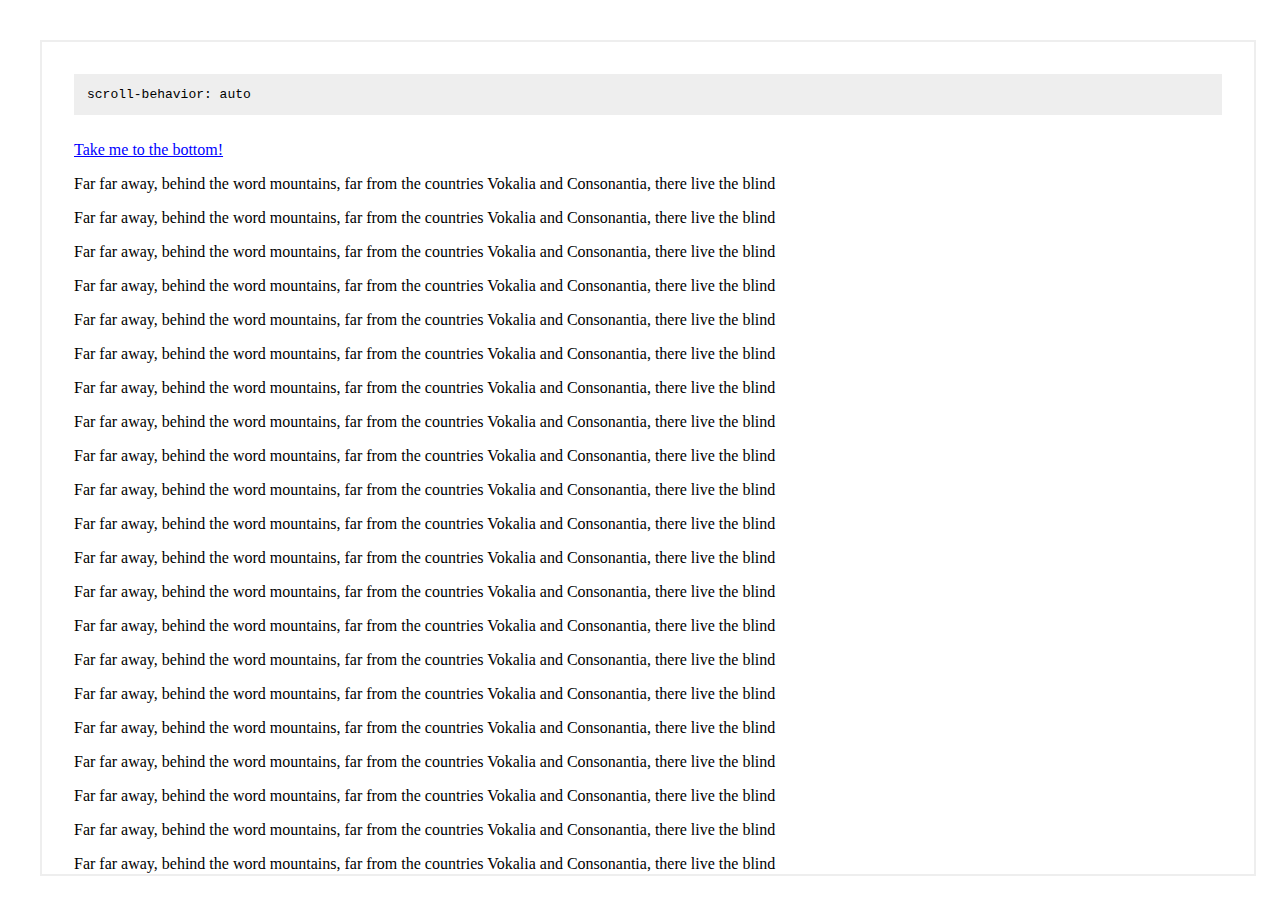
==== aa.html @ b206455e "update" ====
<!DOCTYPE html>
<html lang="en">

<head>
    <meta charset="UTF-8">
    <meta name="viewport" content="width=device-width, initial-scale=1.0">
    <meta http-equiv="X-UA-Compatible" content="ie=edge">
    <title>Document</title>
    <style>
        body {
            padding: 2em;
            box-sizing: border-box;
            display: grid;
            width: 100%;
            height: 100%;
        }

        div {
            overflow: auto;
            border: 2px solid #eee;
            padding: 0 2em 2em 2em;
            background: #fff;
        }

        .rough {
            scroll-behavior: smooth;
        }

        a {
            color: blue !important;
        }

        a[name] {
            display: block;
            padding-top: 2em;
        }

        pre {
            background: #eee;
            padding: 1em;
            margin-top: 0;
            margin-bottom: 2em;
        }

        html,
        body {
            height: 100%;
        }
    </style>
</head>

<body>
    <div class="rough">

        <a name="rough-top"></a>

        <pre><code>scroll-behavior: auto</code></pre>

        <p><a href="#rough-bottom">Take me to the bottom!</a>
        </p>

        <p>Far far away, behind the word mountains, far from the countries Vokalia and Consonantia, there live the blind
            <p>Far far away, behind the word mountains, far from the countries Vokalia and Consonantia, there live the
                blind
                <p>Far far away, behind the word mountains, far from the countries Vokalia and Consonantia, there live
                    the blind
                    <p>Far far away, behind the word mountains, far from the countries Vokalia and Consonantia, there
                        live the blind
                        <p>Far far away, behind the word mountains, far from the countries Vokalia and Consonantia,
                            there live the blind
                            <p>Far far away, behind the word mountains, far from the countries Vokalia and Consonantia,
                                there live the blind
                                <p>Far far away, behind the word mountains, far from the countries Vokalia and
                                    Consonantia, there live the blind
                                    <p>Far far away, behind the word mountains, far from the countries Vokalia and
                                        Consonantia, there live the blind
                                        <p>Far far away, behind the word mountains, far from the countries Vokalia and
                                            Consonantia, there live the blind
                                            <p>Far far away, behind the word mountains, far from the countries Vokalia
                                                and Consonantia, there live the blind
                                                <p>Far far away, behind the word mountains, far from the countries
                                                    Vokalia and Consonantia, there live the blind
                                                    <p>Far far away, behind the word mountains, far from the countries
                                                        Vokalia and Consonantia, there live the blind
                                                        <p>Far far away, behind the word mountains, far from the
                                                            countries Vokalia and Consonantia, there live the blind
                                                            <p>Far far away, behind the word mountains, far from the
                                                                countries Vokalia and Consonantia, there live the blind
                                                                <p>Far far away, behind the word mountains, far from the
                                                                    countries Vokalia and Consonantia, there live the
                                                                    blind
                                                                    <p>Far far away, behind the word mountains, far from
                                                                        the countries Vokalia and Consonantia, there
                                                                        live the blind
                                                                        <p>Far far away, behind the word mountains, far
                                                                            from the countries Vokalia and Consonantia,
                                                                            there live the blind
                                                                            <p>Far far away, behind the word mountains,
                                                                                far from the countries Vokalia and
                                                                                Consonantia, there live the blind
                                                                                <p>Far far away, behind the word
                                                                                    mountains, far from the countries
                                                                                    Vokalia and Consonantia, there live
                                                                                    the blind
                                                                                    <p>Far far away, behind the word
                                                                                        mountains, far from the
                                                                                        countries Vokalia and
                                                                                        Consonantia, there live the
                                                                                        blind
                                                                                        <p>Far far away, behind the word
                                                                                            mountains, far from the
                                                                                            countries Vokalia and
                                                                                            Consonantia, there live the
                                                                                            blind
                                                                                            <p>Far far away, behind the
                                                                                                word mountains, far from
                                                                                                the countries Vokalia
                                                                                                and Consonantia, there
                                                                                                live the blind
                                                                                                <p>Far far away, behind
                                                                                                    the word mountains,
                                                                                                    far from the
                                                                                                    countries Vokalia
                                                                                                    and Consonantia,
                                                                                                    there live the blind
                                                                                                    <p>Far far away,
                                                                                                        behind the word
                                                                                                        mountains, far
                                                                                                        from the
                                                                                                        countries
                                                                                                        Vokalia and
                                                                                                        Consonantia,
                                                                                                        there live the
                                                                                                        blind
                                                                                                        <p>Far far away,
                                                                                                            behind the
                                                                                                            word
                                                                                                            mountains,
                                                                                                            far from the
                                                                                                            countries
                                                                                                            Vokalia and
                                                                                                            Consonantia,
                                                                                                            there live
                                                                                                            the blind
                                                                                                            <p>Far far
                                                                                                                away,
                                                                                                                behind
                                                                                                                the word
                                                                                                                mountains,
                                                                                                                far from
                                                                                                                the
                                                                                                                countries
                                                                                                                Vokalia
                                                                                                                and
                                                                                                                Consonantia,
                                                                                                                there
                                                                                                                live the
                                                                                                                blind
                                                                                                                <p>Far
                                                                                                                    far
                                                                                                                    away,
                                                                                                                    behind
                                                                                                                    the
                                                                                                                    word
                                                                                                                    mountains,
                                                                                                                    far
                                                                                                                    from
                                                                                                                    the
                                                                                                                    countries
                                                                                                                    Vokalia
                                                                                                                    and
                                                                                                                    Consonantia,
                                                                                                                    there
                                                                                                                    live
                                                                                                                    the
                                                                                                                    blind
                                                                                                                    <p>Far
                                                                                                                        far
                                                                                                                        away,
                                                                                                                        behind
                                                                                                                        the
                                                                                                                        word
                                                                                                                        mountains,
                                                                                                                        far
                                                                                                                        from
                                                                                                                        the
                                                                                                                        countries
                                                                                                                        Vokalia
                                                                                                                        and
                                                                                                                        Consonantia,
                                                                                                                        there
                                                                                                                        live
                                                                                                                        the
                                                                                                                        blind
                                                                                                                        <p>Far
                                                                                                                            far
                                                                                                                            away,
                                                                                                                            behind
                                                                                                                            the
                                                                                                                            word
                                                                                                                            mountains,
                                                                                                                            far
                                                                                                                            from
                                                                                                                            the
                                                                                                                            countries
                                                                                                                            Vokalia
                                                                                                                            and
                                                                                                                            Consonantia,
                                                                                                                            there
                                                                                                                            live
                                                                                                                            the
                                                                                                                            blind
                                                                                                                            <p>Far
                                                                                                                                far
                                                                                                                                away,
                                                                                                                                behind
                                                                                                                                the
                                                                                                                                word
                                                                                                                                mountains,
                                                                                                                                far
                                                                                                                                from
                                                                                                                                the
                                                                                                                                countries
                                                                                                                                Vokalia
                                                                                                                                and
                                                                                                                                Consonantia,
                                                                                                                                there
                                                                                                                                live
                                                                                                                                the
                                                                                                                                blind
                                                                                                                                <p>Far
                                                                                                                                    far
                                                                                                                                    away,
                                                                                                                                    behind
                                                                                                                                    the
                                                                                                                                    word
                                                                                                                                    mountains,
                                                                                                                                    far
                                                                                                                                    from
                                                                                                                                    the
                                                                                                                                    countries
                                                                                                                                    Vokalia
                                                                                                                                    and
                                                                                                                                    Consonantia,
                                                                                                                                    there
                                                                                                                                    live
                                                                                                                                    the
                                                                                                                                    blind
                                                                                                                                    <p>Far
                                                                                                                                        far
                                                                                                                                        away,
                                                                                                                                        behind
                                                                                                                                        the
                                                                                                                                        word
                                                                                                                                        mountains,
                                                                                                                                        far
                                                                                                                                        from
                                                                                                                                        the
                                                                                                                                        countries
                                                                                                                                        Vokalia
                                                                                                                                        and
                                                                                                                                        Consonantia,
                                                                                                                                        there
                                                                                                                                        live
                                                                                                                                        the
                                                                                                                                        blind
                                                                                                                                        <p>Far
                                                                                                                                            far
                                                                                                                                            away,
                                                                                                                                            behind
                                                                                                                                            the
                                                                                                                                            word
                                                                                                                                            mountains,
                                                                                                                                            far
                                                                                                                                            from
                                                                                                                                            the
                                                                                                                                            countries
                                                                                                                                            Vokalia
                                                                                                                                            and
                                                                                                                                            Consonantia,
                                                                                                                                            there
                                                                                                                                            live
                                                                                                                                            the
                                                                                                                                            blind
                                                                                                                                            <p>Far
                                                                                                                                                far
                                                                                                                                                away,
                                                                                                                                                behind
                                                                                                                                                the
                                                                                                                                                word
                                                                                                                                                mountains,
                                                                                                                                                far
                                                                                                                                                from
                                                                                                                                                the
                                                                                                                                                countries
                                                                                                                                                Vokalia
                                                                                                                                                and
                                                                                                                                                Consonantia,
                                                                                                                                                there
                                                                                                                                                live
                                                                                                                                                the
                                                                                                                                                blind
                                                                                                                                                <p>Far
                                                                                                                                                    far
                                                                                                                                                    away,
                                                                                                                                                    behind
                                                                                                                                                    the
                                                                                                                                                    word
                                                                                                                                                    mountains,
                                                                                                                                                    far
                                                                                                                                                    from
                                                                                                                                                    the
                                                                                                                                                    countries
                                                                                                                                                    Vokalia
                                                                                                                                                    and
                                                                                                                                                    Consonantia,
                                                                                                                                                    there
                                                                                                                                                    live
                                                                                                                                                    the
                                                                                                                                                    blind
                                                                                                                                                    <p>Far
                                                                                                                                                        far
                                                                                                                                                        away,
                                                                                                                                                        behind
                                                                                                                                                        the
                                                                                                                                                        word
                                                                                                                                                        mountains,
                                                                                                                                                        far
                                                                                                                                                        from
                                                                                                                                                        the
                                                                                                                                                        countries
                                                                                                                                                        Vokalia
                                                                                                                                                        and
                                                                                                                                                        Consonantia,
                                                                                                                                                        there
                                                                                                                                                        live
                                                                                                                                                        the
                                                                                                                                                        blind
                                                                                                                                                        <p>Far
                                                                                                                                                            far
                                                                                                                                                            away,
                                                                                                                                                            behind
                                                                                                                                                            the
                                                                                                                                                            word
                                                                                                                                                            mountains,
                                                                                                                                                            far
                                                                                                                                                            from
                                                                                                                                                            the
                                                                                                                                                            countries
                                                                                                                                                            Vokalia
                                                                                                                                                            and
                                                                                                                                                            Consonantia,
                                                                                                                                                            there
                                                                                                                                                            live
                                                                                                                                                            the
                                                                                                                                                            blind
                                                                                                                                                            <p>Far
                                                                                                                                                                far
                                                                                                                                                                away,
                                                                                                                                                                behind
                                                                                                                                                                the
                                                                                                                                                                word
                                                                                                                                                                mountains,
                                                                                                                                                                far
                                                                                                                                                                from
                                                                                                                                                                the
                                                                                                                                                                countries
                                                                                                                                                                Vokalia
                                                                                                                                                                and
                                                                                                                                                                Consonantia,
                                                                                                                                                                there
                                                                                                                                                                live
                                                                                                                                                                the
                                                                                                                                                                blind
                                                                                                                                                                <p>Far
                                                                                                                                                                    far
                                                                                                                                                                    away,
                                                                                                                                                                    behind
                                                                                                                                                                    the
                                                                                                                                                                    word
                                                                                                                                                                    mountains,
                                                                                                                                                                    far
                                                                                                                                                                    from
                                                                                                                                                                    the
                                                                                                                                                                    countries
                                                                                                                                                                    Vokalia
                                                                                                                                                                    and
                                                                                                                                                                    Consonantia,
                                                                                                                                                                    there
                                                                                                                                                                    live
                                                                                                                                                                    the
                                                                                                                                                                    blind
                                                                                                                                                                    <p>Far
                                                                                                                                                                        far
                                                                                                                                                                        away,
                                                                                                                                                                        behind
                                                                                                                                                                        the
                                                                                                                                                                        word
                                                                                                                                                                        mountains,
                                                                                                                                                                        far
                                                                                                                                                                        from
                                                                                                                                                                        the
                                                                                                                                                                        countries
                                                                                                                                                                        Vokalia
                                                                                                                                                                        and
                                                                                                                                                                        Consonantia,
                                                                                                                                                                        there
                                                                                                                                                                        live
                                                                                                                                                                        the
                                                                                                                                                                        blind
                                                                                                                                                                        <p>Far
                                                                                                                                                                            far
                                                                                                                                                                            away,
                                                                                                                                                                            behind
                                                                                                                                                                            the
                                                                                                                                                                            word
                                                                                                                                                                            mountains,
                                                                                                                                                                            far
                                                                                                                                                                            from
                                                                                                                                                                            the
                                                                                                                                                                            countries
                                                                                                                                                                            Vokalia
                                                                                                                                                                            and
                                                                                                                                                                            Consonantia,
                                                                                                                                                                            there
                                                                                                                                                                            live
                                                                                                                                                                            the
                                                                                                                                                                            blind
                                                                                                                                                                            texts.
                                                                                                                                                                        </p>

                                                                                                                                                                        <p>Separated
                                                                                                                                                                            they
                                                                                                                                                                            live
                                                                                                                                                                            in
                                                                                                                                                                            Bookmarksgrove
                                                                                                                                                                            right
                                                                                                                                                                            at
                                                                                                                                                                            the
                                                                                                                                                                            coast
                                                                                                                                                                            of
                                                                                                                                                                            the
                                                                                                                                                                            Semantics,
                                                                                                                                                                            a
                                                                                                                                                                            large
                                                                                                                                                                            language
                                                                                                                                                                            ocean.
                                                                                                                                                                        </p>

                                                                                                                                                                        <p>A small
                                                                                                                                                                            river
                                                                                                                                                                            named
                                                                                                                                                                            Duden
                                                                                                                                                                            flows
                                                                                                                                                                            by
                                                                                                                                                                            their
                                                                                                                                                                            place
                                                                                                                                                                            and
                                                                                                                                                                            supplies
                                                                                                                                                                            it
                                                                                                                                                                            with
                                                                                                                                                                            the
                                                                                                                                                                            necessary
                                                                                                                                                                            regelialia.
                                                                                                                                                                            It
                                                                                                                                                                            is
                                                                                                                                                                            a
                                                                                                                                                                            paradisematic
                                                                                                                                                                            country,
                                                                                                                                                                            in
                                                                                                                                                                            which
                                                                                                                                                                            roasted
                                                                                                                                                                            parts
                                                                                                                                                                            of
                                                                                                                                                                            sentences
                                                                                                                                                                            fly
                                                                                                                                                                            into
                                                                                                                                                                            your
                                                                                                                                                                            mouth.
                                                                                                                                                                        </p>

                                                                                                                                                                        <p>Even
                                                                                                                                                                            the
                                                                                                                                                                            all-powerful
                                                                                                                                                                            Pointing
                                                                                                                                                                            has
                                                                                                                                                                            no
                                                                                                                                                                            control
                                                                                                                                                                            about
                                                                                                                                                                            the
                                                                                                                                                                            blind
                                                                                                                                                                            texts
                                                                                                                                                                            it
                                                                                                                                                                            is
                                                                                                                                                                            an
                                                                                                                                                                            almost
                                                                                                                                                                            unorthographic
                                                                                                                                                                            life
                                                                                                                                                                            One
                                                                                                                                                                            day
                                                                                                                                                                            however
                                                                                                                                                                            a
                                                                                                                                                                            small
                                                                                                                                                                            line
                                                                                                                                                                            of
                                                                                                                                                                            blind
                                                                                                                                                                            text
                                                                                                                                                                            by
                                                                                                                                                                            the
                                                                                                                                                                            name
                                                                                                                                                                            of
                                                                                                                                                                            Lorem
                                                                                                                                                                            Ipsum
                                                                                                                                                                            decided
                                                                                                                                                                            to
                                                                                                                                                                            leave
                                                                                                                                                                            for
                                                                                                                                                                            the
                                                                                                                                                                            far
                                                                                                                                                                            World
                                                                                                                                                                            of
                                                                                                                                                                            Grammar.
                                                                                                                                                                        </p>

                                                                                                                                                                        <p>The
                                                                                                                                                                            Big
                                                                                                                                                                            Oxmox
                                                                                                                                                                            advised
                                                                                                                                                                            her
                                                                                                                                                                            not
                                                                                                                                                                            to
                                                                                                                                                                            do
                                                                                                                                                                            so,
                                                                                                                                                                            because
                                                                                                                                                                            there
                                                                                                                                                                            were
                                                                                                                                                                            thousands
                                                                                                                                                                            of
                                                                                                                                                                            bad
                                                                                                                                                                            Commas,
                                                                                                                                                                            wild
                                                                                                                                                                            Question
                                                                                                                                                                            Marks
                                                                                                                                                                            and
                                                                                                                                                                            devious
                                                                                                                                                                            Semikoli,
                                                                                                                                                                            but
                                                                                                                                                                            the
                                                                                                                                                                            Little
                                                                                                                                                                            Blind
                                                                                                                                                                            Text
                                                                                                                                                                            didn’t
                                                                                                                                                                            listen.
                                                                                                                                                                        </p>

                                                                                                                                                                        <p>She
                                                                                                                                                                            packed
                                                                                                                                                                            her
                                                                                                                                                                            seven
                                                                                                                                                                            versalia,
                                                                                                                                                                            put
                                                                                                                                                                            her
                                                                                                                                                                            initial
                                                                                                                                                                            into
                                                                                                                                                                            the
                                                                                                                                                                            belt
                                                                                                                                                                            and
                                                                                                                                                                            made
                                                                                                                                                                            herself
                                                                                                                                                                            on
                                                                                                                                                                            the
                                                                                                                                                                            way.
                                                                                                                                                                        </p>

                                                                                                                                                                        <p>When
                                                                                                                                                                            she
                                                                                                                                                                            reached
                                                                                                                                                                            the
                                                                                                                                                                            first
                                                                                                                                                                            hills
                                                                                                                                                                            of
                                                                                                                                                                            the
                                                                                                                                                                            Italic
                                                                                                                                                                            Mountains,
                                                                                                                                                                            she
                                                                                                                                                                            had
                                                                                                                                                                            a
                                                                                                                                                                            last
                                                                                                                                                                            view
                                                                                                                                                                            back
                                                                                                                                                                            on
                                                                                                                                                                            the
                                                                                                                                                                            skyline
                                                                                                                                                                            of
                                                                                                                                                                            her
                                                                                                                                                                            hometown
                                                                                                                                                                            Bookmarksgrove,
                                                                                                                                                                            the
                                                                                                                                                                            headline
                                                                                                                                                                            of
                                                                                                                                                                            Alphabet
                                                                                                                                                                            Village
                                                                                                                                                                            and
                                                                                                                                                                            the
                                                                                                                                                                            subline
                                                                                                                                                                            of
                                                                                                                                                                            her
                                                                                                                                                                            own
                                                                                                                                                                            road,
                                                                                                                                                                            the
                                                                                                                                                                            Line
                                                                                                                                                                            Lane.
                                                                                                                                                                            Pityful
                                                                                                                                                                            a
                                                                                                                                                                            rethoric
                                                                                                                                                                            question
                                                                                                                                                                            ran
                                                                                                                                                                            over
                                                                                                                                                                            her
                                                                                                                                                                            cheek,
                                                                                                                                                                            then
                                                                                                                                                                        </p>

                                                                                                                                                                        <p>Far
                                                                                                                                                                            far
                                                                                                                                                                            away,
                                                                                                                                                                            behind
                                                                                                                                                                            the
                                                                                                                                                                            word
                                                                                                                                                                            mountains,
                                                                                                                                                                            far
                                                                                                                                                                            from
                                                                                                                                                                            the
                                                                                                                                                                            countries
                                                                                                                                                                            Vokalia
                                                                                                                                                                            and
                                                                                                                                                                            Consonantia,
                                                                                                                                                                            there
                                                                                                                                                                            live
                                                                                                                                                                            the
                                                                                                                                                                            blind
                                                                                                                                                                            texts.
                                                                                                                                                                        </p>

                                                                                                                                                                        <p>Separated
                                                                                                                                                                            they
                                                                                                                                                                            live
                                                                                                                                                                            in
                                                                                                                                                                            Bookmarksgrove
                                                                                                                                                                            right
                                                                                                                                                                            at
                                                                                                                                                                            the
                                                                                                                                                                            coast
                                                                                                                                                                            of
                                                                                                                                                                            the
                                                                                                                                                                            Semantics,
                                                                                                                                                                            a
                                                                                                                                                                            large
                                                                                                                                                                            language
                                                                                                                                                                            ocean.
                                                                                                                                                                        </p>

                                                                                                                                                                        <p>A small
                                                                                                                                                                            river
                                                                                                                                                                            named
                                                                                                                                                                            Duden
                                                                                                                                                                            flows
                                                                                                                                                                            by
                                                                                                                                                                            their
                                                                                                                                                                            place
                                                                                                                                                                            and
                                                                                                                                                                            supplies
                                                                                                                                                                            it
                                                                                                                                                                            with
                                                                                                                                                                            the
                                                                                                                                                                            necessary
                                                                                                                                                                            regelialia.
                                                                                                                                                                            It
                                                                                                                                                                            is
                                                                                                                                                                            a
                                                                                                                                                                            paradisematic
                                                                                                                                                                            country,
                                                                                                                                                                            in
                                                                                                                                                                            which
                                                                                                                                                                            roasted
                                                                                                                                                                            parts
                                                                                                                                                                            of
                                                                                                                                                                            sentences
                                                                                                                                                                            fly
                                                                                                                                                                            into
                                                                                                                                                                            your
                                                                                                                                                                            mouth.
                                                                                                                                                                        </p>

                                                                                                                                                                        <p>Even
                                                                                                                                                                            the
                                                                                                                                                                            all-powerful
                                                                                                                                                                            Pointing
                                                                                                                                                                            has
                                                                                                                                                                            no
                                                                                                                                                                            control
                                                                                                                                                                            about
                                                                                                                                                                            the
                                                                                                                                                                            blind
                                                                                                                                                                            texts
                                                                                                                                                                            it
                                                                                                                                                                            is
                                                                                                                                                                            an
                                                                                                                                                                            almost
                                                                                                                                                                            unorthographic
                                                                                                                                                                            life
                                                                                                                                                                            One
                                                                                                                                                                            day
                                                                                                                                                                            however
                                                                                                                                                                            a
                                                                                                                                                                            small
                                                                                                                                                                            line
                                                                                                                                                                            of
                                                                                                                                                                            blind
                                                                                                                                                                            text
                                                                                                                                                                            by
                                                                                                                                                                            the
                                                                                                                                                                            name
                                                                                                                                                                            of
                                                                                                                                                                            Lorem
                                                                                                                                                                            Ipsum
                                                                                                                                                                            decided
                                                                                                                                                                            to
                                                                                                                                                                            leave
                                                                                                                                                                            for
                                                                                                                                                                            the
                                                                                                                                                                            far
                                                                                                                                                                            World
                                                                                                                                                                            of
                                                                                                                                                                            Grammar.
                                                                                                                                                                        </p>

                                                                                                                                                                        <p>The
                                                                                                                                                                            Big
                                                                                                                                                                            Oxmox
                                                                                                                                                                            advised
                                                                                                                                                                            her
                                                                                                                                                                            not
                                                                                                                                                                            to
                                                                                                                                                                            do
                                                                                                                                                                            so,
                                                                                                                                                                            because
                                                                                                                                                                            there
                                                                                                                                                                            were
                                                                                                                                                                            thousands
                                                                                                                                                                            of
                                                                                                                                                                            bad
                                                                                                                                                                            Commas,
                                                                                                                                                                            wild
                                                                                                                                                                            Question
                                                                                                                                                                            Marks
                                                                                                                                                                            and
                                                                                                                                                                            devious
                                                                                                                                                                            Semikoli,
                                                                                                                                                                            but
                                                                                                                                                                            the
                                                                                                                                                                            Little
                                                                                                                                                                            Blind
                                                                                                                                                                            Text
                                                                                                                                                                            didn’t
                                                                                                                                                                            listen.
                                                                                                                                                                        </p>

                                                                                                                                                                        <p>She
                                                                                                                                                                            packed
                                                                                                                                                                            her
                                                                                                                                                                            seven
                                                                                                                                                                            versalia,
                                                                                                                                                                            put
                                                                                                                                                                            her
                                                                                                                                                                            initial
                                                                                                                                                                            into
                                                                                                                                                                            the
                                                                                                                                                                            belt
                                                                                                                                                                            and
                                                                                                                                                                            made
                                                                                                                                                                            herself
                                                                                                                                                                            on
                                                                                                                                                                            the
                                                                                                                                                                            way.
                                                                                                                                                                        </p>

                                                                                                                                                                        <p>When
                                                                                                                                                                            she
                                                                                                                                                                            reached
                                                                                                                                                                            the
                                                                                                                                                                            first
                                                                                                                                                                            hills
                                                                                                                                                                            of
                                                                                                                                                                            the
                                                                                                                                                                            Italic
                                                                                                                                                                            Mountains,
                                                                                                                                                                            she
                                                                                                                                                                            had
                                                                                                                                                                            a
                                                                                                                                                                            last
                                                                                                                                                                            view
                                                                                                                                                                            back
                                                                                                                                                                            on
                                                                                                                                                                            the
                                                                                                                                                                            skyline
                                                                                                                                                                            of
                                                                                                                                                                            her
                                                                                                                                                                            hometown
                                                                                                                                                                            Bookmarksgrove,
                                                                                                                                                                            the
                                                                                                                                                                            headline
                                                                                                                                                                            of
                                                                                                                                                                            Alphabet
                                                                                                                                                                            Village
                                                                                                                                                                            and
                                                                                                                                                                            the
                                                                                                                                                                            subline
                                                                                                                                                                            of
                                                                                                                                                                            her
                                                                                                                                                                            own
                                                                                                                                                                            road,
                                                                                                                                                                            the
                                                                                                                                                                            Line
                                                                                                                                                                            Lane.
                                                                                                                                                                            Pityful
                                                                                                                                                                            a
                                                                                                                                                                            rethoric
                                                                                                                                                                            question
                                                                                                                                                                            ran
                                                                                                                                                                            over
                                                                                                                                                                            her
                                                                                                                                                                            cheek,
                                                                                                                                                                            then
                                                                                                                                                                        </p>

                                                                                                                                                                        <p><a id="rough-bottom"
                                                                                                                                                                                href="#rough-top">Back
                                                                                                                                                                                to
                                                                                                                                                                                the
                                                                                                                                                                                top!</a>
                                                                                                                                                                        </p>

    </div>
</body>

</html>
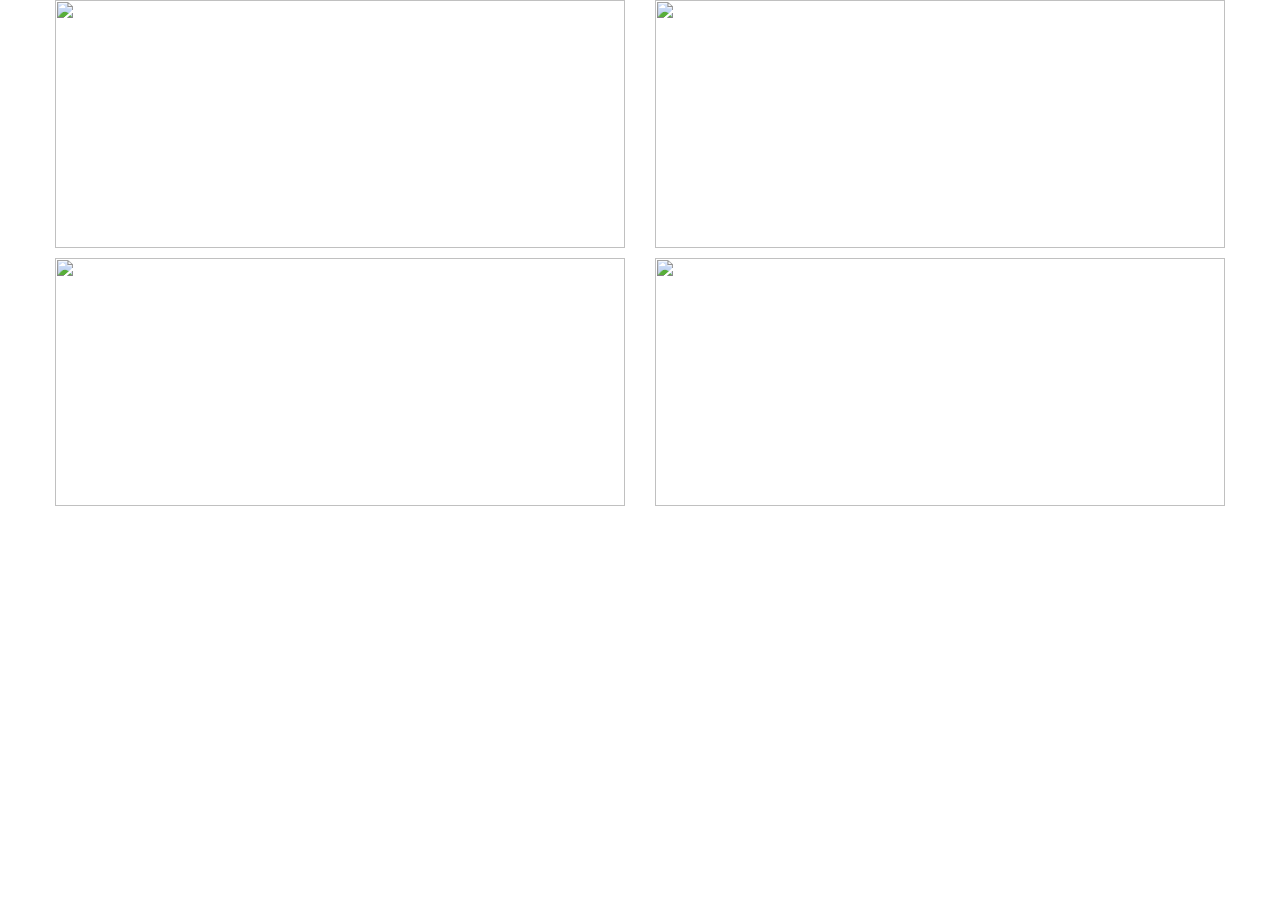
==== commit 38b2ac63: "update" ====
--- a/aa.html
+++ b/aa.html
@@ -6,842 +6,48 @@
     <meta name="viewport" content="width=device-width, initial-scale=1.0">
     <meta http-equiv="X-UA-Compatible" content="ie=edge">
     <title>Document</title>
+    <link rel="stylesheet" href="https://cdn.jsdelivr.net/npm/bootstrap@3.3.7/dist/css/bootstrap.min.css">
     <style>
-        body {
-            padding: 2em;
-            box-sizing: border-box;
-            display: grid;
+        section {
+            width: 1200px;
+            margin: 0 auto;
+        }
+        div {
             width: 100%;
-            height: 100%;
         }
 
-        div {
-            overflow: auto;
-            border: 2px solid #eee;
-            padding: 0 2em 2em 2em;
-            background: #fff;
+        div>p {
+            width: 100%;
+            height: 248px;
+            float: left;
         }
 
-        .rough {
-            scroll-behavior: smooth;
-        }
-
-        a {
-            color: blue !important;
-        }
-
-        a[name] {
-            display: block;
-            padding-top: 2em;
-        }
-
-        pre {
-            background: #eee;
-            padding: 1em;
-            margin-top: 0;
-            margin-bottom: 2em;
-        }
-
-        html,
-        body {
+        div>p>img {
+            width: 100%;
             height: 100%;
         }
     </style>
 </head>
 
 <body>
-    <div class="rough">
-
-        <a name="rough-top"></a>
-
-        <pre><code>scroll-behavior: auto</code></pre>
-
-        <p><a href="#rough-bottom">Take me to the bottom!</a>
-        </p>
-
-        <p>Far far away, behind the word mountains, far from the countries Vokalia and Consonantia, there live the blind
-            <p>Far far away, behind the word mountains, far from the countries Vokalia and Consonantia, there live the
-                blind
-                <p>Far far away, behind the word mountains, far from the countries Vokalia and Consonantia, there live
-                    the blind
-                    <p>Far far away, behind the word mountains, far from the countries Vokalia and Consonantia, there
-                        live the blind
-                        <p>Far far away, behind the word mountains, far from the countries Vokalia and Consonantia,
-                            there live the blind
-                            <p>Far far away, behind the word mountains, far from the countries Vokalia and Consonantia,
-                                there live the blind
-                                <p>Far far away, behind the word mountains, far from the countries Vokalia and
-                                    Consonantia, there live the blind
-                                    <p>Far far away, behind the word mountains, far from the countries Vokalia and
-                                        Consonantia, there live the blind
-                                        <p>Far far away, behind the word mountains, far from the countries Vokalia and
-                                            Consonantia, there live the blind
-                                            <p>Far far away, behind the word mountains, far from the countries Vokalia
-                                                and Consonantia, there live the blind
-                                                <p>Far far away, behind the word mountains, far from the countries
-                                                    Vokalia and Consonantia, there live the blind
-                                                    <p>Far far away, behind the word mountains, far from the countries
-                                                        Vokalia and Consonantia, there live the blind
-                                                        <p>Far far away, behind the word mountains, far from the
-                                                            countries Vokalia and Consonantia, there live the blind
-                                                            <p>Far far away, behind the word mountains, far from the
-                                                                countries Vokalia and Consonantia, there live the blind
-                                                                <p>Far far away, behind the word mountains, far from the
-                                                                    countries Vokalia and Consonantia, there live the
-                                                                    blind
-                                                                    <p>Far far away, behind the word mountains, far from
-                                                                        the countries Vokalia and Consonantia, there
-                                                                        live the blind
-                                                                        <p>Far far away, behind the word mountains, far
-                                                                            from the countries Vokalia and Consonantia,
-                                                                            there live the blind
-                                                                            <p>Far far away, behind the word mountains,
-                                                                                far from the countries Vokalia and
-                                                                                Consonantia, there live the blind
-                                                                                <p>Far far away, behind the word
-                                                                                    mountains, far from the countries
-                                                                                    Vokalia and Consonantia, there live
-                                                                                    the blind
-                                                                                    <p>Far far away, behind the word
-                                                                                        mountains, far from the
-                                                                                        countries Vokalia and
-                                                                                        Consonantia, there live the
-                                                                                        blind
-                                                                                        <p>Far far away, behind the word
-                                                                                            mountains, far from the
-                                                                                            countries Vokalia and
-                                                                                            Consonantia, there live the
-                                                                                            blind
-                                                                                            <p>Far far away, behind the
-                                                                                                word mountains, far from
-                                                                                                the countries Vokalia
-                                                                                                and Consonantia, there
-                                                                                                live the blind
-                                                                                                <p>Far far away, behind
-                                                                                                    the word mountains,
-                                                                                                    far from the
-                                                                                                    countries Vokalia
-                                                                                                    and Consonantia,
-                                                                                                    there live the blind
-                                                                                                    <p>Far far away,
-                                                                                                        behind the word
-                                                                                                        mountains, far
-                                                                                                        from the
-                                                                                                        countries
-                                                                                                        Vokalia and
-                                                                                                        Consonantia,
-                                                                                                        there live the
-                                                                                                        blind
-                                                                                                        <p>Far far away,
-                                                                                                            behind the
-                                                                                                            word
-                                                                                                            mountains,
-                                                                                                            far from the
-                                                                                                            countries
-                                                                                                            Vokalia and
-                                                                                                            Consonantia,
-                                                                                                            there live
-                                                                                                            the blind
-                                                                                                            <p>Far far
-                                                                                                                away,
-                                                                                                                behind
-                                                                                                                the word
-                                                                                                                mountains,
-                                                                                                                far from
-                                                                                                                the
-                                                                                                                countries
-                                                                                                                Vokalia
-                                                                                                                and
-                                                                                                                Consonantia,
-                                                                                                                there
-                                                                                                                live the
-                                                                                                                blind
-                                                                                                                <p>Far
-                                                                                                                    far
-                                                                                                                    away,
-                                                                                                                    behind
-                                                                                                                    the
-                                                                                                                    word
-                                                                                                                    mountains,
-                                                                                                                    far
-                                                                                                                    from
-                                                                                                                    the
-                                                                                                                    countries
-                                                                                                                    Vokalia
-                                                                                                                    and
-                                                                                                                    Consonantia,
-                                                                                                                    there
-                                                                                                                    live
-                                                                                                                    the
-                                                                                                                    blind
-                                                                                                                    <p>Far
-                                                                                                                        far
-                                                                                                                        away,
-                                                                                                                        behind
-                                                                                                                        the
-                                                                                                                        word
-                                                                                                                        mountains,
-                                                                                                                        far
-                                                                                                                        from
-                                                                                                                        the
-                                                                                                                        countries
-                                                                                                                        Vokalia
-                                                                                                                        and
-                                                                                                                        Consonantia,
-                                                                                                                        there
-                                                                                                                        live
-                                                                                                                        the
-                                                                                                                        blind
-                                                                                                                        <p>Far
-                                                                                                                            far
-                                                                                                                            away,
-                                                                                                                            behind
-                                                                                                                            the
-                                                                                                                            word
-                                                                                                                            mountains,
-                                                                                                                            far
-                                                                                                                            from
-                                                                                                                            the
-                                                                                                                            countries
-                                                                                                                            Vokalia
-                                                                                                                            and
-                                                                                                                            Consonantia,
-                                                                                                                            there
-                                                                                                                            live
-                                                                                                                            the
-                                                                                                                            blind
-                                                                                                                            <p>Far
-                                                                                                                                far
-                                                                                                                                away,
-                                                                                                                                behind
-                                                                                                                                the
-                                                                                                                                word
-                                                                                                                                mountains,
-                                                                                                                                far
-                                                                                                                                from
-                                                                                                                                the
-                                                                                                                                countries
-                                                                                                                                Vokalia
-                                                                                                                                and
-                                                                                                                                Consonantia,
-                                                                                                                                there
-                                                                                                                                live
-                                                                                                                                the
-                                                                                                                                blind
-                                                                                                                                <p>Far
-                                                                                                                                    far
-                                                                                                                                    away,
-                                                                                                                                    behind
-                                                                                                                                    the
-                                                                                                                                    word
-                                                                                                                                    mountains,
-                                                                                                                                    far
-                                                                                                                                    from
-                                                                                                                                    the
-                                                                                                                                    countries
-                                                                                                                                    Vokalia
-                                                                                                                                    and
-                                                                                                                                    Consonantia,
-                                                                                                                                    there
-                                                                                                                                    live
-                                                                                                                                    the
-                                                                                                                                    blind
-                                                                                                                                    <p>Far
-                                                                                                                                        far
-                                                                                                                                        away,
-                                                                                                                                        behind
-                                                                                                                                        the
-                                                                                                                                        word
-                                                                                                                                        mountains,
-                                                                                                                                        far
-                                                                                                                                        from
-                                                                                                                                        the
-                                                                                                                                        countries
-                                                                                                                                        Vokalia
-                                                                                                                                        and
-                                                                                                                                        Consonantia,
-                                                                                                                                        there
-                                                                                                                                        live
-                                                                                                                                        the
-                                                                                                                                        blind
-                                                                                                                                        <p>Far
-                                                                                                                                            far
-                                                                                                                                            away,
-                                                                                                                                            behind
-                                                                                                                                            the
-                                                                                                                                            word
-                                                                                                                                            mountains,
-                                                                                                                                            far
-                                                                                                                                            from
-                                                                                                                                            the
-                                                                                                                                            countries
-                                                                                                                                            Vokalia
-                                                                                                                                            and
-                                                                                                                                            Consonantia,
-                                                                                                                                            there
-                                                                                                                                            live
-                                                                                                                                            the
-                                                                                                                                            blind
-                                                                                                                                            <p>Far
-                                                                                                                                                far
-                                                                                                                                                away,
-                                                                                                                                                behind
-                                                                                                                                                the
-                                                                                                                                                word
-                                                                                                                                                mountains,
-                                                                                                                                                far
-                                                                                                                                                from
-                                                                                                                                                the
-                                                                                                                                                countries
-                                                                                                                                                Vokalia
-                                                                                                                                                and
-                                                                                                                                                Consonantia,
-                                                                                                                                                there
-                                                                                                                                                live
-                                                                                                                                                the
-                                                                                                                                                blind
-                                                                                                                                                <p>Far
-                                                                                                                                                    far
-                                                                                                                                                    away,
-                                                                                                                                                    behind
-                                                                                                                                                    the
-                                                                                                                                                    word
-                                                                                                                                                    mountains,
-                                                                                                                                                    far
-                                                                                                                                                    from
-                                                                                                                                                    the
-                                                                                                                                                    countries
-                                                                                                                                                    Vokalia
-                                                                                                                                                    and
-                                                                                                                                                    Consonantia,
-                                                                                                                                                    there
-                                                                                                                                                    live
-                                                                                                                                                    the
-                                                                                                                                                    blind
-                                                                                                                                                    <p>Far
-                                                                                                                                                        far
-                                                                                                                                                        away,
-                                                                                                                                                        behind
-                                                                                                                                                        the
-                                                                                                                                                        word
-                                                                                                                                                        mountains,
-                                                                                                                                                        far
-                                                                                                                                                        from
-                                                                                                                                                        the
-                                                                                                                                                        countries
-                                                                                                                                                        Vokalia
-                                                                                                                                                        and
-                                                                                                                                                        Consonantia,
-                                                                                                                                                        there
-                                                                                                                                                        live
-                                                                                                                                                        the
-                                                                                                                                                        blind
-                                                                                                                                                        <p>Far
-                                                                                                                                                            far
-                                                                                                                                                            away,
-                                                                                                                                                            behind
-                                                                                                                                                            the
-                                                                                                                                                            word
-                                                                                                                                                            mountains,
-                                                                                                                                                            far
-                                                                                                                                                            from
-                                                                                                                                                            the
-                                                                                                                                                            countries
-                                                                                                                                                            Vokalia
-                                                                                                                                                            and
-                                                                                                                                                            Consonantia,
-                                                                                                                                                            there
-                                                                                                                                                            live
-                                                                                                                                                            the
-                                                                                                                                                            blind
-                                                                                                                                                            <p>Far
-                                                                                                                                                                far
-                                                                                                                                                                away,
-                                                                                                                                                                behind
-                                                                                                                                                                the
-                                                                                                                                                                word
-                                                                                                                                                                mountains,
-                                                                                                                                                                far
-                                                                                                                                                                from
-                                                                                                                                                                the
-                                                                                                                                                                countries
-                                                                                                                                                                Vokalia
-                                                                                                                                                                and
-                                                                                                                                                                Consonantia,
-                                                                                                                                                                there
-                                                                                                                                                                live
-                                                                                                                                                                the
-                                                                                                                                                                blind
-                                                                                                                                                                <p>Far
-                                                                                                                                                                    far
-                                                                                                                                                                    away,
-                                                                                                                                                                    behind
-                                                                                                                                                                    the
-                                                                                                                                                                    word
-                                                                                                                                                                    mountains,
-                                                                                                                                                                    far
-                                                                                                                                                                    from
-                                                                                                                                                                    the
-                                                                                                                                                                    countries
-                                                                                                                                                                    Vokalia
-                                                                                                                                                                    and
-                                                                                                                                                                    Consonantia,
-                                                                                                                                                                    there
-                                                                                                                                                                    live
-                                                                                                                                                                    the
-                                                                                                                                                                    blind
-                                                                                                                                                                    <p>Far
-                                                                                                                                                                        far
-                                                                                                                                                                        away,
-                                                                                                                                                                        behind
-                                                                                                                                                                        the
-                                                                                                                                                                        word
-                                                                                                                                                                        mountains,
-                                                                                                                                                                        far
-                                                                                                                                                                        from
-                                                                                                                                                                        the
-                                                                                                                                                                        countries
-                                                                                                                                                                        Vokalia
-                                                                                                                                                                        and
-                                                                                                                                                                        Consonantia,
-                                                                                                                                                                        there
-                                                                                                                                                                        live
-                                                                                                                                                                        the
-                                                                                                                                                                        blind
-                                                                                                                                                                        <p>Far
-                                                                                                                                                                            far
-                                                                                                                                                                            away,
-                                                                                                                                                                            behind
-                                                                                                                                                                            the
-                                                                                                                                                                            word
-                                                                                                                                                                            mountains,
-                                                                                                                                                                            far
-                                                                                                                                                                            from
-                                                                                                                                                                            the
-                                                                                                                                                                            countries
-                                                                                                                                                                            Vokalia
-                                                                                                                                                                            and
-                                                                                                                                                                            Consonantia,
-                                                                                                                                                                            there
-                                                                                                                                                                            live
-                                                                                                                                                                            the
-                                                                                                                                                                            blind
-                                                                                                                                                                            texts.
-                                                                                                                                                                        </p>
-
-                                                                                                                                                                        <p>Separated
-                                                                                                                                                                            they
-                                                                                                                                                                            live
-                                                                                                                                                                            in
-                                                                                                                                                                            Bookmarksgrove
-                                                                                                                                                                            right
-                                                                                                                                                                            at
-                                                                                                                                                                            the
-                                                                                                                                                                            coast
-                                                                                                                                                                            of
-                                                                                                                                                                            the
-                                                                                                                                                                            Semantics,
-                                                                                                                                                                            a
-                                                                                                                                                                            large
-                                                                                                                                                                            language
-                                                                                                                                                                            ocean.
-                                                                                                                                                                        </p>
-
-                                                                                                                                                                        <p>A small
-                                                                                                                                                                            river
-                                                                                                                                                                            named
-                                                                                                                                                                            Duden
-                                                                                                                                                                            flows
-                                                                                                                                                                            by
-                                                                                                                                                                            their
-                                                                                                                                                                            place
-                                                                                                                                                                            and
-                                                                                                                                                                            supplies
-                                                                                                                                                                            it
-                                                                                                                                                                            with
-                                                                                                                                                                            the
-                                                                                                                                                                            necessary
-                                                                                                                                                                            regelialia.
-                                                                                                                                                                            It
-                                                                                                                                                                            is
-                                                                                                                                                                            a
-                                                                                                                                                                            paradisematic
-                                                                                                                                                                            country,
-                                                                                                                                                                            in
-                                                                                                                                                                            which
-                                                                                                                                                                            roasted
-                                                                                                                                                                            parts
-                                                                                                                                                                            of
-                                                                                                                                                                            sentences
-                                                                                                                                                                            fly
-                                                                                                                                                                            into
-                                                                                                                                                                            your
-                                                                                                                                                                            mouth.
-                                                                                                                                                                        </p>
-
-                                                                                                                                                                        <p>Even
-                                                                                                                                                                            the
-                                                                                                                                                                            all-powerful
-                                                                                                                                                                            Pointing
-                                                                                                                                                                            has
-                                                                                                                                                                            no
-                                                                                                                                                                            control
-                                                                                                                                                                            about
-                                                                                                                                                                            the
-                                                                                                                                                                            blind
-                                                                                                                                                                            texts
-                                                                                                                                                                            it
-                                                                                                                                                                            is
-                                                                                                                                                                            an
-                                                                                                                                                                            almost
-                                                                                                                                                                            unorthographic
-                                                                                                                                                                            life
-                                                                                                                                                                            One
-                                                                                                                                                                            day
-                                                                                                                                                                            however
-                                                                                                                                                                            a
-                                                                                                                                                                            small
-                                                                                                                                                                            line
-                                                                                                                                                                            of
-                                                                                                                                                                            blind
-                                                                                                                                                                            text
-                                                                                                                                                                            by
-                                                                                                                                                                            the
-                                                                                                                                                                            name
-                                                                                                                                                                            of
-                                                                                                                                                                            Lorem
-                                                                                                                                                                            Ipsum
-                                                                                                                                                                            decided
-                                                                                                                                                                            to
-                                                                                                                                                                            leave
-                                                                                                                                                                            for
-                                                                                                                                                                            the
-                                                                                                                                                                            far
-                                                                                                                                                                            World
-                                                                                                                                                                            of
-                                                                                                                                                                            Grammar.
-                                                                                                                                                                        </p>
-
-                                                                                                                                                                        <p>The
-                                                                                                                                                                            Big
-                                                                                                                                                                            Oxmox
-                                                                                                                                                                            advised
-                                                                                                                                                                            her
-                                                                                                                                                                            not
-                                                                                                                                                                            to
-                                                                                                                                                                            do
-                                                                                                                                                                            so,
-                                                                                                                                                                            because
-                                                                                                                                                                            there
-                                                                                                                                                                            were
-                                                                                                                                                                            thousands
-                                                                                                                                                                            of
-                                                                                                                                                                            bad
-                                                                                                                                                                            Commas,
-                                                                                                                                                                            wild
-                                                                                                                                                                            Question
-                                                                                                                                                                            Marks
-                                                                                                                                                                            and
-                                                                                                                                                                            devious
-                                                                                                                                                                            Semikoli,
-                                                                                                                                                                            but
-                                                                                                                                                                            the
-                                                                                                                                                                            Little
-                                                                                                                                                                            Blind
-                                                                                                                                                                            Text
-                                                                                                                                                                            didn’t
-                                                                                                                                                                            listen.
-                                                                                                                                                                        </p>
-
-                                                                                                                                                                        <p>She
-                                                                                                                                                                            packed
-                                                                                                                                                                            her
-                                                                                                                                                                            seven
-                                                                                                                                                                            versalia,
-                                                                                                                                                                            put
-                                                                                                                                                                            her
-                                                                                                                                                                            initial
-                                                                                                                                                                            into
-                                                                                                                                                                            the
-                                                                                                                                                                            belt
-                                                                                                                                                                            and
-                                                                                                                                                                            made
-                                                                                                                                                                            herself
-                                                                                                                                                                            on
-                                                                                                                                                                            the
-                                                                                                                                                                            way.
-                                                                                                                                                                        </p>
-
-                                                                                                                                                                        <p>When
-                                                                                                                                                                            she
-                                                                                                                                                                            reached
-                                                                                                                                                                            the
-                                                                                                                                                                            first
-                                                                                                                                                                            hills
-                                                                                                                                                                            of
-                                                                                                                                                                            the
-                                                                                                                                                                            Italic
-                                                                                                                                                                            Mountains,
-                                                                                                                                                                            she
-                                                                                                                                                                            had
-                                                                                                                                                                            a
-                                                                                                                                                                            last
-                                                                                                                                                                            view
-                                                                                                                                                                            back
-                                                                                                                                                                            on
-                                                                                                                                                                            the
-                                                                                                                                                                            skyline
-                                                                                                                                                                            of
-                                                                                                                                                                            her
-                                                                                                                                                                            hometown
-                                                                                                                                                                            Bookmarksgrove,
-                                                                                                                                                                            the
-                                                                                                                                                                            headline
-                                                                                                                                                                            of
-                                                                                                                                                                            Alphabet
-                                                                                                                                                                            Village
-                                                                                                                                                                            and
-                                                                                                                                                                            the
-                                                                                                                                                                            subline
-                                                                                                                                                                            of
-                                                                                                                                                                            her
-                                                                                                                                                                            own
-                                                                                                                                                                            road,
-                                                                                                                                                                            the
-                                                                                                                                                                            Line
-                                                                                                                                                                            Lane.
-                                                                                                                                                                            Pityful
-                                                                                                                                                                            a
-                                                                                                                                                                            rethoric
-                                                                                                                                                                            question
-                                                                                                                                                                            ran
-                                                                                                                                                                            over
-                                                                                                                                                                            her
-                                                                                                                                                                            cheek,
-                                                                                                                                                                            then
-                                                                                                                                                                        </p>
-
-                                                                                                                                                                        <p>Far
-                                                                                                                                                                            far
-                                                                                                                                                                            away,
-                                                                                                                                                                            behind
-                                                                                                                                                                            the
-                                                                                                                                                                            word
-                                                                                                                                                                            mountains,
-                                                                                                                                                                            far
-                                                                                                                                                                            from
-                                                                                                                                                                            the
-                                                                                                                                                                            countries
-                                                                                                                                                                            Vokalia
-                                                                                                                                                                            and
-                                                                                                                                                                            Consonantia,
-                                                                                                                                                                            there
-                                                                                                                                                                            live
-                                                                                                                                                                            the
-                                                                                                                                                                            blind
-                                                                                                                                                                            texts.
-                                                                                                                                                                        </p>
-
-                                                                                                                                                                        <p>Separated
-                                                                                                                                                                            they
-                                                                                                                                                                            live
-                                                                                                                                                                            in
-                                                                                                                                                                            Bookmarksgrove
-                                                                                                                                                                            right
-                                                                                                                                                                            at
-                                                                                                                                                                            the
-                                                                                                                                                                            coast
-                                                                                                                                                                            of
-                                                                                                                                                                            the
-                                                                                                                                                                            Semantics,
-                                                                                                                                                                            a
-                                                                                                                                                                            large
-                                                                                                                                                                            language
-                                                                                                                                                                            ocean.
-                                                                                                                                                                        </p>
-
-                                                                                                                                                                        <p>A small
-                                                                                                                                                                            river
-                                                                                                                                                                            named
-                                                                                                                                                                            Duden
-                                                                                                                                                                            flows
-                                                                                                                                                                            by
-                                                                                                                                                                            their
-                                                                                                                                                                            place
-                                                                                                                                                                            and
-                                                                                                                                                                            supplies
-                                                                                                                                                                            it
-                                                                                                                                                                            with
-                                                                                                                                                                            the
-                                                                                                                                                                            necessary
-                                                                                                                                                                            regelialia.
-                                                                                                                                                                            It
-                                                                                                                                                                            is
-                                                                                                                                                                            a
-                                                                                                                                                                            paradisematic
-                                                                                                                                                                            country,
-                                                                                                                                                                            in
-                                                                                                                                                                            which
-                                                                                                                                                                            roasted
-                                                                                                                                                                            parts
-                                                                                                                                                                            of
-                                                                                                                                                                            sentences
-                                                                                                                                                                            fly
-                                                                                                                                                                            into
-                                                                                                                                                                            your
-                                                                                                                                                                            mouth.
-                                                                                                                                                                        </p>
-
-                                                                                                                                                                        <p>Even
-                                                                                                                                                                            the
-                                                                                                                                                                            all-powerful
-                                                                                                                                                                            Pointing
-                                                                                                                                                                            has
-                                                                                                                                                                            no
-                                                                                                                                                                            control
-                                                                                                                                                                            about
-                                                                                                                                                                            the
-                                                                                                                                                                            blind
-                                                                                                                                                                            texts
-                                                                                                                                                                            it
-                                                                                                                                                                            is
-                                                                                                                                                                            an
-                                                                                                                                                                            almost
-                                                                                                                                                                            unorthographic
-                                                                                                                                                                            life
-                                                                                                                                                                            One
-                                                                                                                                                                            day
-                                                                                                                                                                            however
-                                                                                                                                                                            a
-                                                                                                                                                                            small
-                                                                                                                                                                            line
-                                                                                                                                                                            of
-                                                                                                                                                                            blind
-                                                                                                                                                                            text
-                                                                                                                                                                            by
-                                                                                                                                                                            the
-                                                                                                                                                                            name
-                                                                                                                                                                            of
-                                                                                                                                                                            Lorem
-                                                                                                                                                                            Ipsum
-                                                                                                                                                                            decided
-                                                                                                                                                                            to
-                                                                                                                                                                            leave
-                                                                                                                                                                            for
-                                                                                                                                                                            the
-                                                                                                                                                                            far
-                                                                                                                                                                            World
-                                                                                                                                                                            of
-                                                                                                                                                                            Grammar.
-                                                                                                                                                                        </p>
-
-                                                                                                                                                                        <p>The
-                                                                                                                                                                            Big
-                                                                                                                                                                            Oxmox
-                                                                                                                                                                            advised
-                                                                                                                                                                            her
-                                                                                                                                                                            not
-                                                                                                                                                                            to
-                                                                                                                                                                            do
-                                                                                                                                                                            so,
-                                                                                                                                                                            because
-                                                                                                                                                                            there
-                                                                                                                                                                            were
-                                                                                                                                                                            thousands
-                                                                                                                                                                            of
-                                                                                                                                                                            bad
-                                                                                                                                                                            Commas,
-                                                                                                                                                                            wild
-                                                                                                                                                                            Question
-                                                                                                                                                                            Marks
-                                                                                                                                                                            and
-                                                                                                                                                                            devious
-                                                                                                                                                                            Semikoli,
-                                                                                                                                                                            but
-                                                                                                                                                                            the
-                                                                                                                                                                            Little
-                                                                                                                                                                            Blind
-                                                                                                                                                                            Text
-                                                                                                                                                                            didn’t
-                                                                                                                                                                            listen.
-                                                                                                                                                                        </p>
-
-                                                                                                                                                                        <p>She
-                                                                                                                                                                            packed
-                                                                                                                                                                            her
-                                                                                                                                                                            seven
-                                                                                                                                                                            versalia,
-                                                                                                                                                                            put
-                                                                                                                                                                            her
-                                                                                                                                                                            initial
-                                                                                                                                                                            into
-                                                                                                                                                                            the
-                                                                                                                                                                            belt
-                                                                                                                                                                            and
-                                                                                                                                                                            made
-                                                                                                                                                                            herself
-                                                                                                                                                                            on
-                                                                                                                                                                            the
-                                                                                                                                                                            way.
-                                                                                                                                                                        </p>
-
-                                                                                                                                                                        <p>When
-                                                                                                                                                                            she
-                                                                                                                                                                            reached
-                                                                                                                                                                            the
-                                                                                                                                                                            first
-                                                                                                                                                                            hills
-                                                                                                                                                                            of
-                                                                                                                                                                            the
-                                                                                                                                                                            Italic
-                                                                                                                                                                            Mountains,
-                                                                                                                                                                            she
-                                                                                                                                                                            had
-                                                                                                                                                                            a
-                                                                                                                                                                            last
-                                                                                                                                                                            view
-                                                                                                                                                                            back
-                                                                                                                                                                            on
-                                                                                                                                                                            the
-                                                                                                                                                                            skyline
-                                                                                                                                                                            of
-                                                                                                                                                                            her
-                                                                                                                                                                            hometown
-                                                                                                                                                                            Bookmarksgrove,
-                                                                                                                                                                            the
-                                                                                                                                                                            headline
-                                                                                                                                                                            of
-                                                                                                                                                                            Alphabet
-                                                                                                                                                                            Village
-                                                                                                                                                                            and
-                                                                                                                                                                            the
-                                                                                                                                                                            subline
-                                                                                                                                                                            of
-                                                                                                                                                                            her
-                                                                                                                                                                            own
-                                                                                                                                                                            road,
-                                                                                                                                                                            the
-                                                                                                                                                                            Line
-                                                                                                                                                                            Lane.
-                                                                                                                                                                            Pityful
-                                                                                                                                                                            a
-                                                                                                                                                                            rethoric
-                                                                                                                                                                            question
-                                                                                                                                                                            ran
-                                                                                                                                                                            over
-                                                                                                                                                                            her
-                                                                                                                                                                            cheek,
-                                                                                                                                                                            then
-                                                                                                                                                                        </p>
-
-                                                                                                                                                                        <p><a id="rough-bottom"
-                                                                                                                                                                                href="#rough-top">Back
-                                                                                                                                                                                to
-                                                                                                                                                                                the
-                                                                                                                                                                                top!</a>
-                                                                                                                                                                        </p>
-
-    </div>
+    <section>
+        <div class="col-md-6 col-sm-6 ">
+            <p>
+                <img src="http://demo.cssmoban.com/cssthemes5/cpts_1622_cpa/images/banner1.jpg" alt="">
+            </p>
+            <p>
+                <img src="http://demo.cssmoban.com/cssthemes5/cpts_1622_cpa/images/banner6.jpg" alt="">
+            </p>
+        </div>
+        <div class="col-md-6 col-sm-6 ">
+            <p>
+                <img src="http://demo.cssmoban.com/cssthemes5/cpts_1622_cpa/images/banner1.jpg" alt="">
+            </p>
+            <p>
+                <img src="http://demo.cssmoban.com/cssthemes5/cpts_1622_cpa/images/banner6.jpg" alt="">
+            </p>
+        </div>
+    </section>
 </body>
 
 </html>